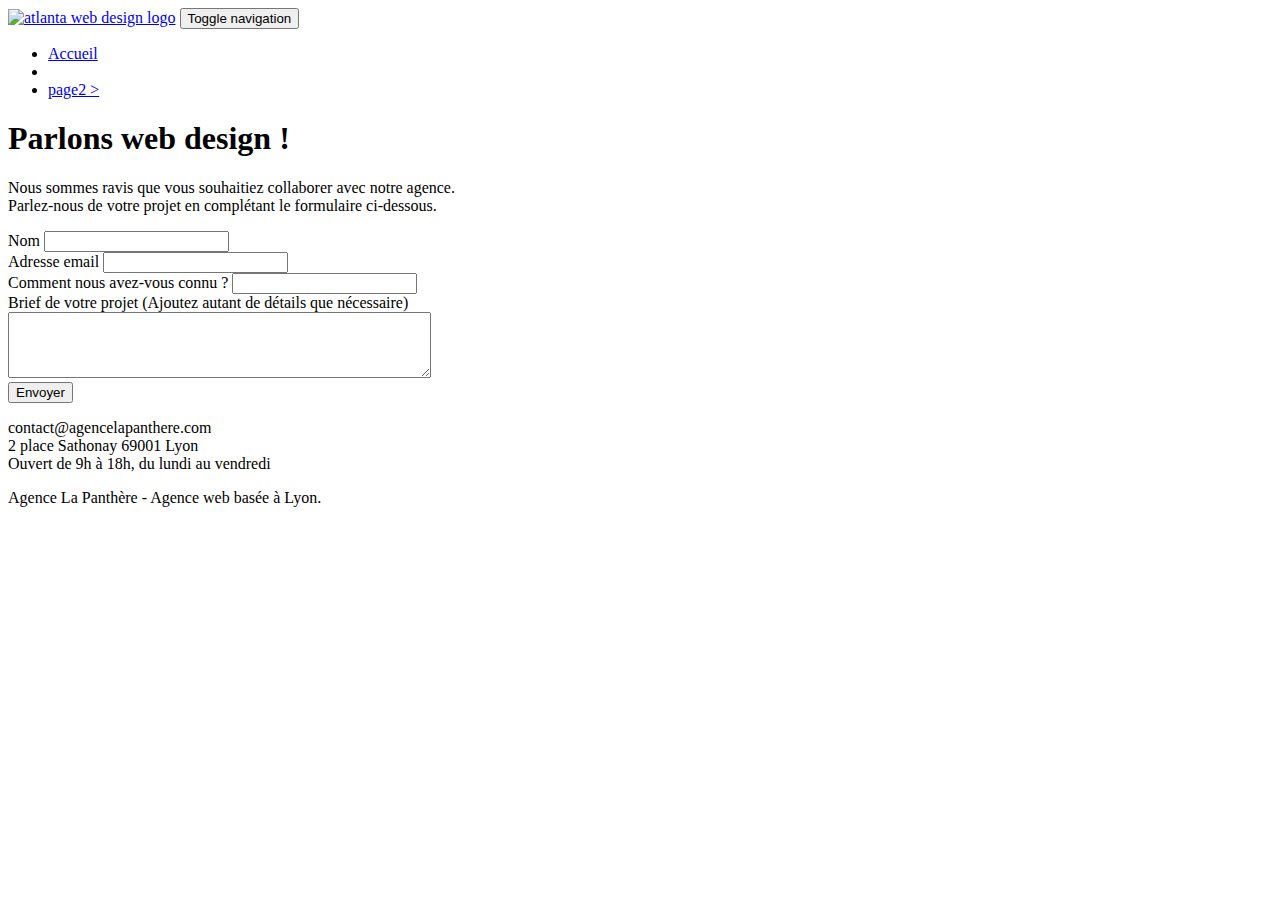
==== page2.html @ a59919ad "ajout aria-label sur icons, ajout label for sur page 2, correction type sur page 2, suppression min " ====
<!doctype html>
<html lang="Default">
<head>
    <meta charset="utf-8">
    <meta name="keywords" content="">
    <meta name="description" content="">
    <meta name="viewport" content="width=device-width, initial-scale=1.0, viewport-fit=cover">
    <link rel="shortcut icon" type="image/png" href="favicon.jpg">
    
	<link rel="stylesheet" type="text/css" href="./css/bootstrap.css">
	<link rel="stylesheet" type="text/css" href="style.css">
	<link rel="stylesheet" type="text/css" href="./css/font-awesome.css">
	<link rel="stylesheet" type="text/css" href="./css/et-line.css">
	
    
	<script src="./js/jquery-2.1.0.js"></script>
	<script src="./js/bootstrap.js"></script>
	<script src="./js/blocs.js"></script>
	<script src="./js/jqBootstrapValidation.js"></script>
	<script src="./js/formHandler.js"></script>
    <title>page2</title>

    
<!-- Analytics -->
 
<!-- Analytics END -->
    
</head>
<body>
<!-- Principal conteneur -->
<div class="page-container">
    
<!-- bloc-0 -->
<div class="bloc bgc-white l-bloc " id="bloc-0">
	<div class="container bloc-sm">
		<nav class="navbar row">
			<div class="navbar-header">
				<a class="navbar-brand" href="index.html"><img src="img/agence-la-panthere-monochrome.svg" alt="atlanta web design logo" height="40" /></a>
				<button id="nav-toggle" type="text" class="ui-navbar-toggle navbar-toggle" data-toggle="collapse" data-target=".navbar-1">
					<span class="sr-only">Toggle navigation</span><span class="icon-bar"></span><span class="icon-bar"></span><span class="icon-bar"></span>
				</button>
			</div>
			<div class="collapse navbar-collapse navbar-1 special-dropdown-nav">
				<ul class="site-navigation nav navbar-nav">
					<li>
						<a href="index.html">Accueil</a>
					</li>
					<li>
					</li>
					<li>
						<a href="page2.html">page2 &gt;</a>
					</li>
				</ul>
			</div>
		</nav>
	</div>
</div>
<!-- bloc-0 END -->

<!-- bloc-6 -->
<div class="bloc bg-dots-bg bg-repeat bgc-atomic-tangerine d-bloc bloc-bg-texture texture-paper" id="bloc-6">
	<div class="container bloc-lg">
		<div class="row">
			<div class="col-sm-12">
				<h1 class="text-center hero-bloc-text tc-white">
					Parlons web design !
				</h1>
				<p class="text-center mg-lg tc-white tight-width-whitespace">
					Nous sommes ravis que vous souhaitiez collaborer avec notre agence.<br>
					Parlez-nous de votre projet en complétant le formulaire ci-dessous.
				</p>
			</div>
		</div>
	</div>
</div>
<!-- bloc-6 END -->

<!-- bloc-7 -->
<div class="bloc bgc-white l-bloc" id="bloc-7">
	<div class="container bloc-lg">
		<div class="row">
			<div class="col-sm-6">
				<form id="form_1" novalidate success-msg="Your message has been sent." fail-msg="Sorry it seems that our mail server is not responding, Sorry for the inconvenience!">
					<div class="form-group">
						<label for="name">
							Nom
						</label>
						<input id="name" class="form-control" required />
					</div>
					<div class="form-group">
						<label for="mail">
							Adresse email
						</label>
						<input id="email" class="form-control" type="text" required />
					</div>
					<div class="form-group">
						<label for="about">
							Comment nous avez-vous connu ?
						</label>
						<input class="form-control" type="text" required id="input_504" />
					</div>
					<div class="form-group">
						<label for="idea">
							Brief de votre projet (Ajoutez autant de détails que nécessaire)<br>
						</label><textarea id="message" class="form-control" rows="4" cols="50" required></textarea>
					</div> 
					<button class="bloc-button btn btn-lg btn-block cta-hero btn-atomic-tangerine" type="text">
						Envoyer
					</button>
				</form>
			</div>
			<div class="col-sm-6">
				<p>
					contact@agencelapanthere.com<br>2 place Sathonay 69001 Lyon<br>Ouvert de 9h à 18h, du lundi au vendredi<br>
				</p>
			</div>
		</div>
	</div>
</div>
<!-- bloc-7 END -->

<!-- ScrollToTop Button -->
<a class="bloc-button btn btn-d scrollToTop" onclick="scrollToTarget('1')"><span class="fa fa-chevron-up"></span></a>
<!-- ScrollToTop Button END-->


<!-- Footer - bloc-8 -->
<div class="bloc bgc-atomic-tangerine d-bloc" id="bloc-8">
	<div class="container bloc-sm">
		<div class="row">
			<div class="col-sm-12">
				<p class="text-center white">
					Agence La Panthère - Agence web basée à Lyon.<br>
				</p>
				<div class="row row-no-gutters social">
					<div class="col-sm-3">
						<div class="text-center">
							<a class="social" href="index.html"><span class="fa fa-twitter icon-md"></span></a>
						</div>
					</div>
					<div class="col-sm-3">
						<div class="text-center">
							<a class="social" href="index.html"><span class="fa fa-facebook icon-md"></span></a>
						</div>
					</div>
					<div class="col-sm-3">
						<div class="text-center">
							<a class="social" href="index.html"><span class="fa fa-dribbble icon-md"></span></a>
						</div>
					</div>
					<div class="col-sm-3">
						<div class="text-center">
							<a class="social" href="index.html"><span class="fa fa-instagram icon-md"></span></a>
						</div>
					</div>
				</div>
			</div>
		</div>
	</div>
</div>
<!-- Footer - bloc-8 END -->

</div>
<!-- Principal conteneur END -->
    

</body>
</html>
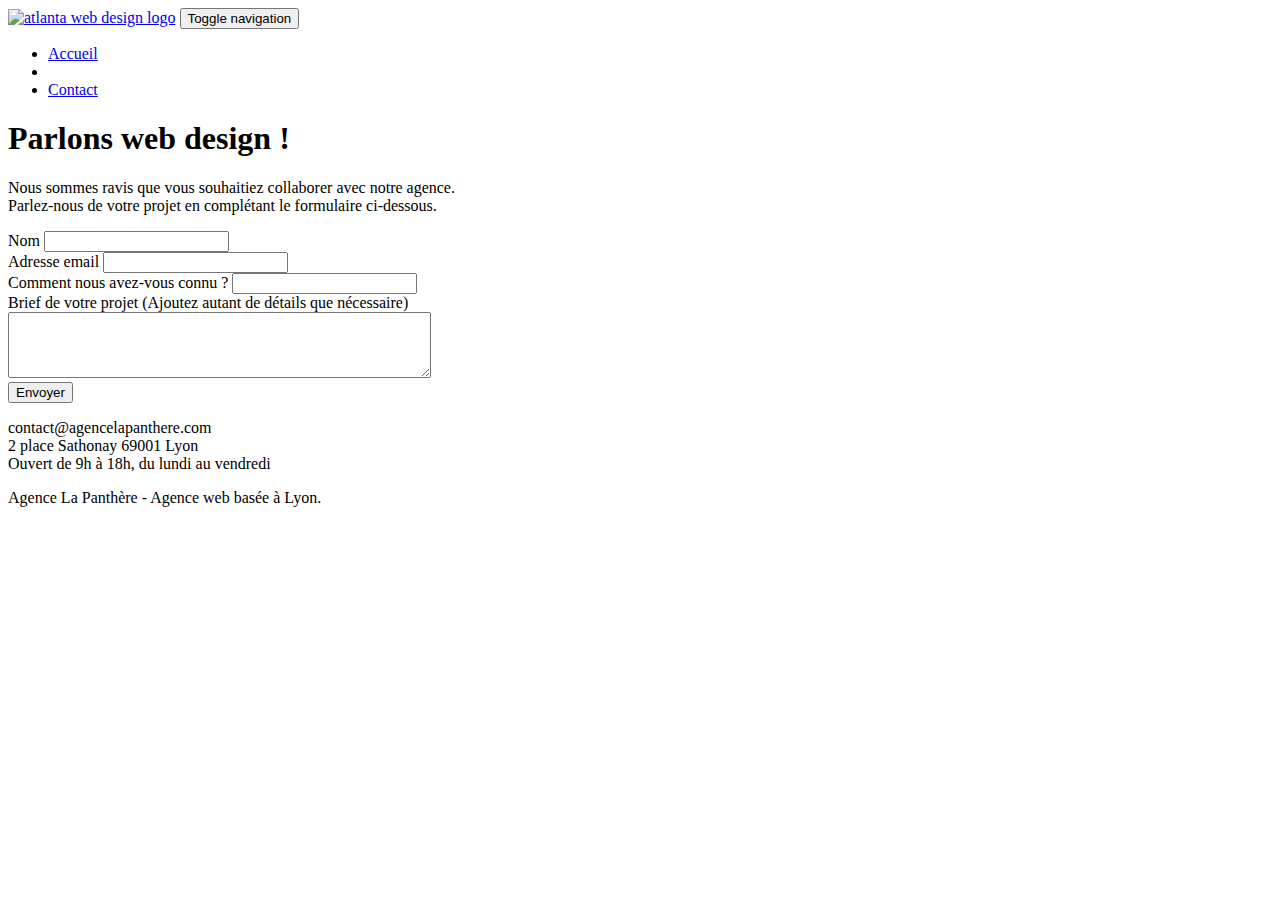
==== commit b4fd1d70: "aria label correction et page 2" ====
--- a/page2.html
+++ b/page2.html
@@ -1,168 +1,179 @@
 <!doctype html>
-<html lang="Default">
+<html lang="fr">
+
 <head>
-    <meta charset="utf-8">
-    <meta name="keywords" content="">
-    <meta name="description" content="">
-    <meta name="viewport" content="width=device-width, initial-scale=1.0, viewport-fit=cover">
-    <link rel="shortcut icon" type="image/png" href="favicon.jpg">
-    
+	<meta charset="utf-8">
+	<meta name="keywords" content="">
+	<meta name="description" content="">
+	<meta name="viewport" content="width=device-width, initial-scale=1.0, viewport-fit=cover">
+	<link rel="shortcut icon" type="image/png" href="favicon.jpg">
+
 	<link rel="stylesheet" type="text/css" href="./css/bootstrap.css">
 	<link rel="stylesheet" type="text/css" href="style.css">
 	<link rel="stylesheet" type="text/css" href="./css/font-awesome.css">
 	<link rel="stylesheet" type="text/css" href="./css/et-line.css">
-	
-    
+
+
 	<script src="./js/jquery-2.1.0.js"></script>
 	<script src="./js/bootstrap.js"></script>
 	<script src="./js/blocs.js"></script>
 	<script src="./js/jqBootstrapValidation.js"></script>
 	<script src="./js/formHandler.js"></script>
-    <title>page2</title>
+	<title>Page 2</title>
 
-    
-<!-- Analytics -->
- 
-<!-- Analytics END -->
-    
+
+	<!-- Analytics -->
+
+	<!-- Analytics END -->
+
 </head>
+
 <body>
-<!-- Principal conteneur -->
-<div class="page-container">
-    
-<!-- bloc-0 -->
-<div class="bloc bgc-white l-bloc " id="bloc-0">
-	<div class="container bloc-sm">
-		<nav class="navbar row">
-			<div class="navbar-header">
-				<a class="navbar-brand" href="index.html"><img src="img/agence-la-panthere-monochrome.svg" alt="atlanta web design logo" height="40" /></a>
-				<button id="nav-toggle" type="text" class="ui-navbar-toggle navbar-toggle" data-toggle="collapse" data-target=".navbar-1">
-					<span class="sr-only">Toggle navigation</span><span class="icon-bar"></span><span class="icon-bar"></span><span class="icon-bar"></span>
-				</button>
-			</div>
-			<div class="collapse navbar-collapse navbar-1 special-dropdown-nav">
-				<ul class="site-navigation nav navbar-nav">
-					<li>
-						<a href="index.html">Accueil</a>
-					</li>
-					<li>
-					</li>
-					<li>
-						<a href="page2.html">page2 &gt;</a>
-					</li>
-				</ul>
-			</div>
-		</nav>
-	</div>
-</div>
-<!-- bloc-0 END -->
+	<!-- Principal conteneur -->
+	<div class="page-container">
 
-<!-- bloc-6 -->
-<div class="bloc bg-dots-bg bg-repeat bgc-atomic-tangerine d-bloc bloc-bg-texture texture-paper" id="bloc-6">
-	<div class="container bloc-lg">
-		<div class="row">
-			<div class="col-sm-12">
-				<h1 class="text-center hero-bloc-text tc-white">
-					Parlons web design !
-				</h1>
-				<p class="text-center mg-lg tc-white tight-width-whitespace">
-					Nous sommes ravis que vous souhaitiez collaborer avec notre agence.<br>
-					Parlez-nous de votre projet en complétant le formulaire ci-dessous.
-				</p>
+		<!-- bloc-0 -->
+		<div class="bloc bgc-white l-bloc " id="bloc-0">
+			<div class="container bloc-sm">
+				<nav class="navbar row">
+					<div class="navbar-header">
+						<a class="navbar-brand" href="index.html"><img src="img/agence-la-panthere-monochrome.svg"
+								alt="atlanta web design logo" height="40" /></a>
+						<button id="nav-toggle" type="text" class="ui-navbar-toggle navbar-toggle"
+							data-toggle="collapse" data-target=".navbar-1">
+							<span class="sr-only">Toggle navigation</span><span class="icon-bar"></span><span
+								class="icon-bar"></span><span class="icon-bar"></span>
+						</button>
+					</div>
+					<div class="collapse navbar-collapse navbar-1 special-dropdown-nav">
+						<ul class="site-navigation nav navbar-nav">
+							<li>
+								<a href="index.html">Accueil</a>
+							</li>
+							<li>
+							</li>
+							<li>
+								<a href="page2.html">Contact</a>
+							</li>
+						</ul>
+					</div>
+				</nav>
 			</div>
 		</div>
-	</div>
-</div>
-<!-- bloc-6 END -->
+		<!-- bloc-0 END -->
 
-<!-- bloc-7 -->
-<div class="bloc bgc-white l-bloc" id="bloc-7">
-	<div class="container bloc-lg">
-		<div class="row">
-			<div class="col-sm-6">
-				<form id="form_1" novalidate success-msg="Your message has been sent." fail-msg="Sorry it seems that our mail server is not responding, Sorry for the inconvenience!">
-					<div class="form-group">
-						<label for="name">
-							Nom
-						</label>
-						<input id="name" class="form-control" required />
+		<!-- bloc-6 -->
+		<div class="bloc bg-dots-bg bg-repeat bgc-atomic-tangerine d-bloc bloc-bg-texture texture-paper" id="bloc-6">
+			<div class="container bloc-lg">
+				<div class="row">
+					<div class="col-sm-12">
+						<h1 class="text-center hero-bloc-text tc-white">
+							Parlons web design !
+						</h1>
+						<p class="text-center mg-lg tc-white tight-width-whitespace">
+							Nous sommes ravis que vous souhaitiez collaborer avec notre agence.<br>
+							Parlez-nous de votre projet en complétant le formulaire ci-dessous.
+						</p>
 					</div>
-					<div class="form-group">
-						<label for="mail">
-							Adresse email
-						</label>
-						<input id="email" class="form-control" type="text" required />
-					</div>
-					<div class="form-group">
-						<label for="about">
-							Comment nous avez-vous connu ?
-						</label>
-						<input class="form-control" type="text" required id="input_504" />
-					</div>
-					<div class="form-group">
-						<label for="idea">
-							Brief de votre projet (Ajoutez autant de détails que nécessaire)<br>
-						</label><textarea id="message" class="form-control" rows="4" cols="50" required></textarea>
-					</div> 
-					<button class="bloc-button btn btn-lg btn-block cta-hero btn-atomic-tangerine" type="text">
-						Envoyer
-					</button>
-				</form>
-			</div>
-			<div class="col-sm-6">
-				<p>
-					contact@agencelapanthere.com<br>2 place Sathonay 69001 Lyon<br>Ouvert de 9h à 18h, du lundi au vendredi<br>
-				</p>
+				</div>
 			</div>
 		</div>
-	</div>
-</div>
-<!-- bloc-7 END -->
+		<!-- bloc-6 END -->
 
-<!-- ScrollToTop Button -->
-<a class="bloc-button btn btn-d scrollToTop" onclick="scrollToTarget('1')"><span class="fa fa-chevron-up"></span></a>
-<!-- ScrollToTop Button END-->
+		<!-- bloc-7 -->
+		<div class="bloc bgc-white l-bloc" id="bloc-7">
+			<div class="container bloc-lg">
+				<div class="row">
+					<div class="col-sm-6">
+						<form id="form_1" novalidate success-msg="Your message has been sent."
+							fail-msg="Sorry it seems that our mail server is not responding, Sorry for the inconvenience!">
+							<div class="form-group">
+								<label for="name">
+									Nom
+								</label>
+								<input id="name" class="form-control" required />
+							</div>
+							<div class="form-group">
+								<label for="mail">
+									Adresse email
+								</label>
+								<input id="email" class="form-control" type="text" required />
+							</div>
+							<div class="form-group">
+								<label for="about">
+									Comment nous avez-vous connu ?
+								</label>
+								<input class="form-control" type="text" required id="input_504" />
+							</div>
+							<div class="form-group">
+								<label for="Brief">
+									Brief de votre projet (Ajoutez autant de détails que nécessaire)<br>
+								</label><textarea id="message" class="form-control" rows="4" cols="50"
+									required></textarea>
+							</div>
+							<button class="bloc-button btn btn-lg btn-block cta-hero btn-atomic-tangerine" type="text">
+								Envoyer
+							</button>
+						</form>
+					</div>
+					<div class="col-sm-6">
+						<p>
+							contact@agencelapanthere.com<br>2 place Sathonay 69001 Lyon<br>Ouvert de 9h à 18h, du lundi
+							au vendredi<br>
+						</p>
+					</div>
+				</div>
+			</div>
+		</div>
+		<!-- bloc-7 END -->
+
+		<!-- ScrollToTop Button -->
+		<a class="bloc-button btn btn-d scrollToTop" onclick="scrollToTarget('1')"><span
+				class="fa fa-chevron-up"></span></a>
+		<!-- ScrollToTop Button END-->
 
 
-<!-- Footer - bloc-8 -->
-<div class="bloc bgc-atomic-tangerine d-bloc" id="bloc-8">
-	<div class="container bloc-sm">
-		<div class="row">
-			<div class="col-sm-12">
-				<p class="text-center white">
-					Agence La Panthère - Agence web basée à Lyon.<br>
-				</p>
-				<div class="row row-no-gutters social">
-					<div class="col-sm-3">
-						<div class="text-center">
-							<a class="social" href="index.html"><span class="fa fa-twitter icon-md"></span></a>
-						</div>
-					</div>
-					<div class="col-sm-3">
-						<div class="text-center">
-							<a class="social" href="index.html"><span class="fa fa-facebook icon-md"></span></a>
-						</div>
-					</div>
-					<div class="col-sm-3">
-						<div class="text-center">
-							<a class="social" href="index.html"><span class="fa fa-dribbble icon-md"></span></a>
-						</div>
-					</div>
-					<div class="col-sm-3">
-						<div class="text-center">
-							<a class="social" href="index.html"><span class="fa fa-instagram icon-md"></span></a>
+		<!-- Footer - bloc-8 -->
+		<div class="bloc bgc-atomic-tangerine d-bloc" id="bloc-8">
+			<div class="container bloc-sm">
+				<div class="row">
+					<div class="col-sm-12">
+						<p class="text-center white">
+							Agence La Panthère - Agence web basée à Lyon.<br>
+						</p>
+						<div class="row row-no-gutters social">
+							<div class="col-sm-3">
+								<div class="text-center">
+									<a class="social" href="index.html"><span class="fa fa-twitter icon-md" aria-label="lienverstwitter" ></span></a>
+								</div>
+							</div>
+							<div class="col-sm-3">
+								<div class="text-center">
+									<a class="social" href="index.html"><span class="fa fa-facebook icon-md" aria-label="lienversfacebook"></span></a>
+								</div>
+							</div>
+							<div class="col-sm-3">
+								<div class="text-center">
+									<a class="social" href="index.html"><span class="fa fa-dribbble icon-md"aria-label="lienversdribbble"></span></a>
+								</div>
+							</div>
+							<div class="col-sm-3">
+								<div class="text-center">
+									<a class="social" href="index.html"><span
+											class="fa fa-instagram icon-md" aria-label="lienversinstagram"></span></a>
+								</div>
+							</div>
 						</div>
 					</div>
 				</div>
 			</div>
 		</div>
+		<!-- Footer - bloc-8 END -->
+
 	</div>
-</div>
-<!-- Footer - bloc-8 END -->
+	<!-- Principal conteneur END -->
 
-</div>
-<!-- Principal conteneur END -->
-    
 
 </body>
-</html>
+
+</html>